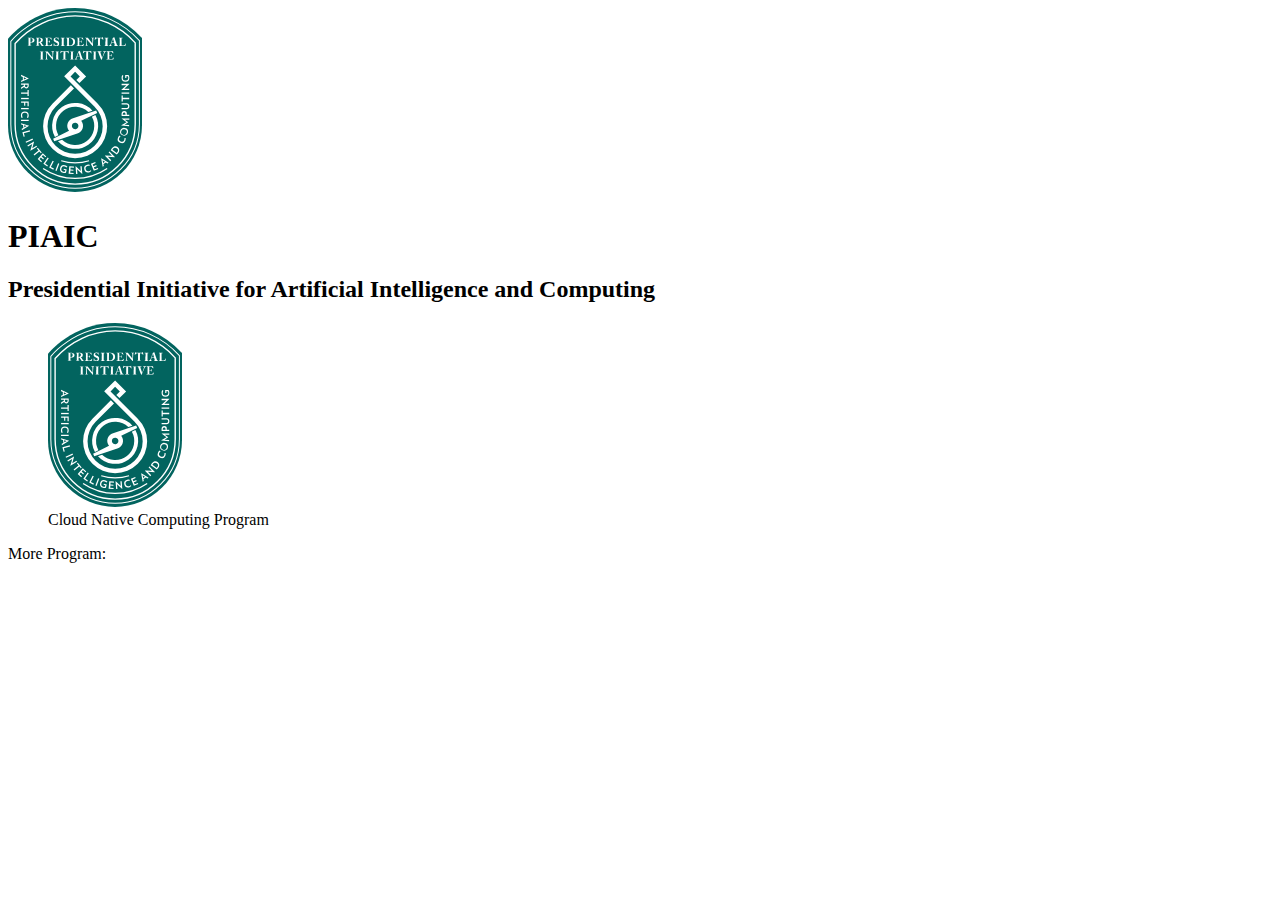
==== chap_5/index.html @ 8c1211f6 "Chapter 5 uncomplete and chapter 6 complete" ====
<!DOCTYPE html>
<html lang="en">

<head>
    <meta charset="UTF-8">
    <meta name="viewport" content="width=device-width, initial-scale=1.0">
    <title>PIAIC CNC HTML CSS Assignments (Chapter 5)</title>
</head>

<body>
    <img src="images/logo.svg" alt="Logo">
    <h1>PIAIC</h1>
    <h2>Presidential Initiative for Artificial Intelligence and Computing</h2>
    <figure>
        <img src="images/logo.svg" alt="image">
        <figcaption>Cloud Native Computing Program</figcaption>
    </figure>
    <p>More Program:</p>
</body>

</html>
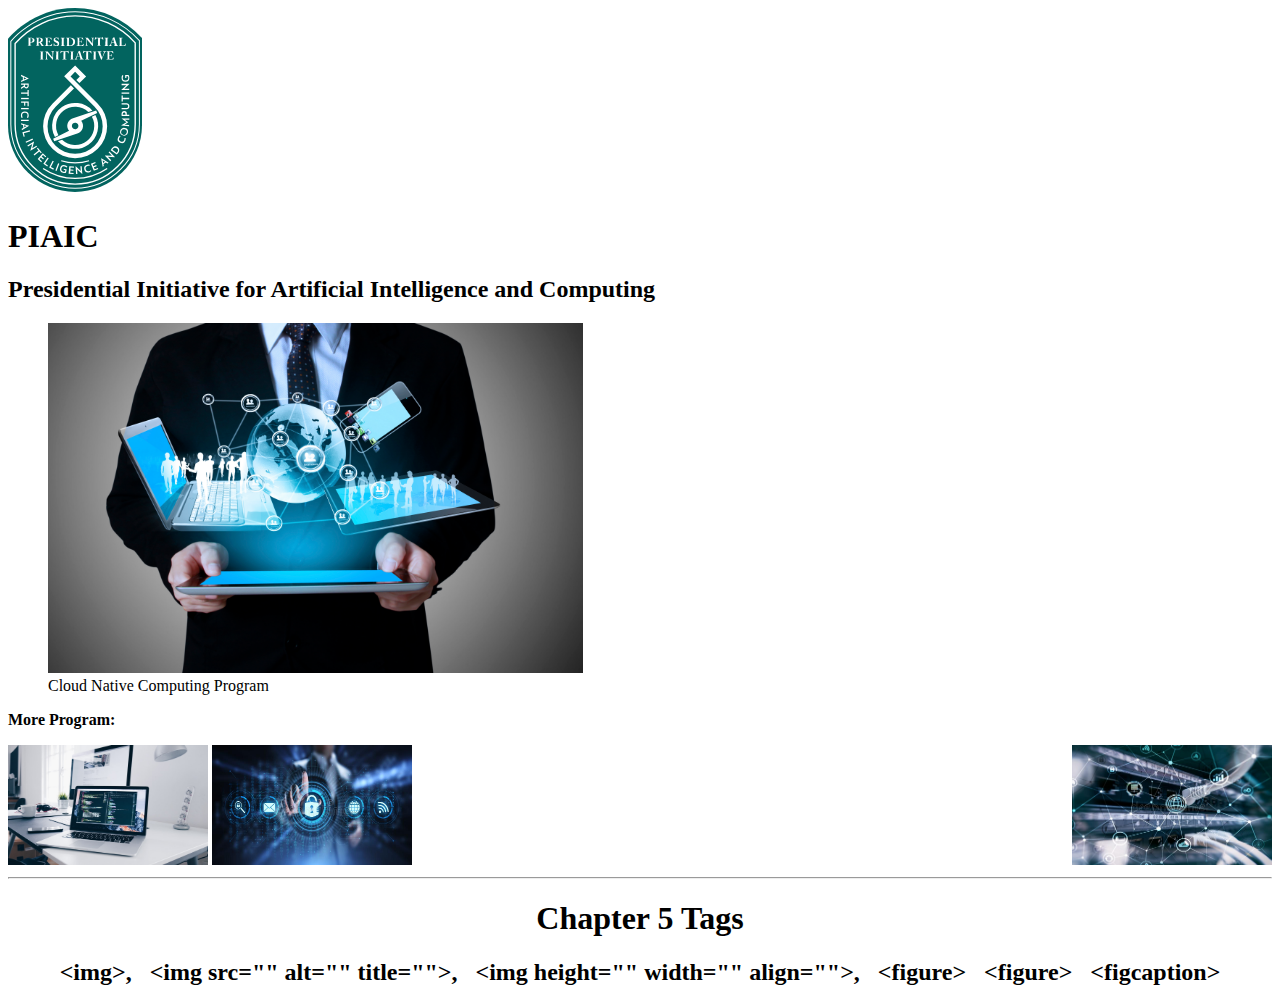
==== commit 6683b071: "Chapter 5 complete but final chapter of html and final chapter of css is uncomplete" ====
--- a/chap_5/index.html
+++ b/chap_5/index.html
@@ -8,14 +8,24 @@
 </head>
 
 <body>
-    <img src="images/logo.svg" alt="Logo">
+    <img src="images/logo.svg" alt="Logo" title="Logo">
     <h1>PIAIC</h1>
     <h2>Presidential Initiative for Artificial Intelligence and Computing</h2>
     <figure>
-        <img src="images/logo.svg" alt="image">
+        <img src="images/it.jpg" alt="image" height="350px">
         <figcaption>Cloud Native Computing Program</figcaption>
     </figure>
-    <p>More Program:</p>
+    <p><b>More Program:</b></p>
+    <div>
+        <img src="images/it1.jpg" alt="Image 1" width="200px" height="120px">
+        <img src="images/it2.jpg" alt="Image 2" width="200px" height="120px">
+        <img src="images/it3.jpg" alt="Image 3" width="200px" height="120px" align="right">
+    </div>
+    <hr />
+    <div align="center">
+        <h1>Chapter 5 Tags</h1>
+        <h2>&lt;img&gt;,&nbsp;&nbsp;&nbsp;&lt;img src="" alt="" title=""&gt;,&nbsp;&nbsp;&nbsp;&lt;img height="" width="" align=""&gt;,&nbsp;&nbsp;&nbsp;&lt;figure&gt;&nbsp;&nbsp;&nbsp;&lt;figure&gt;&nbsp;&nbsp;&nbsp;&lt;figcaption&gt;</h2>
+    </div>
 </body>
 
 </html>